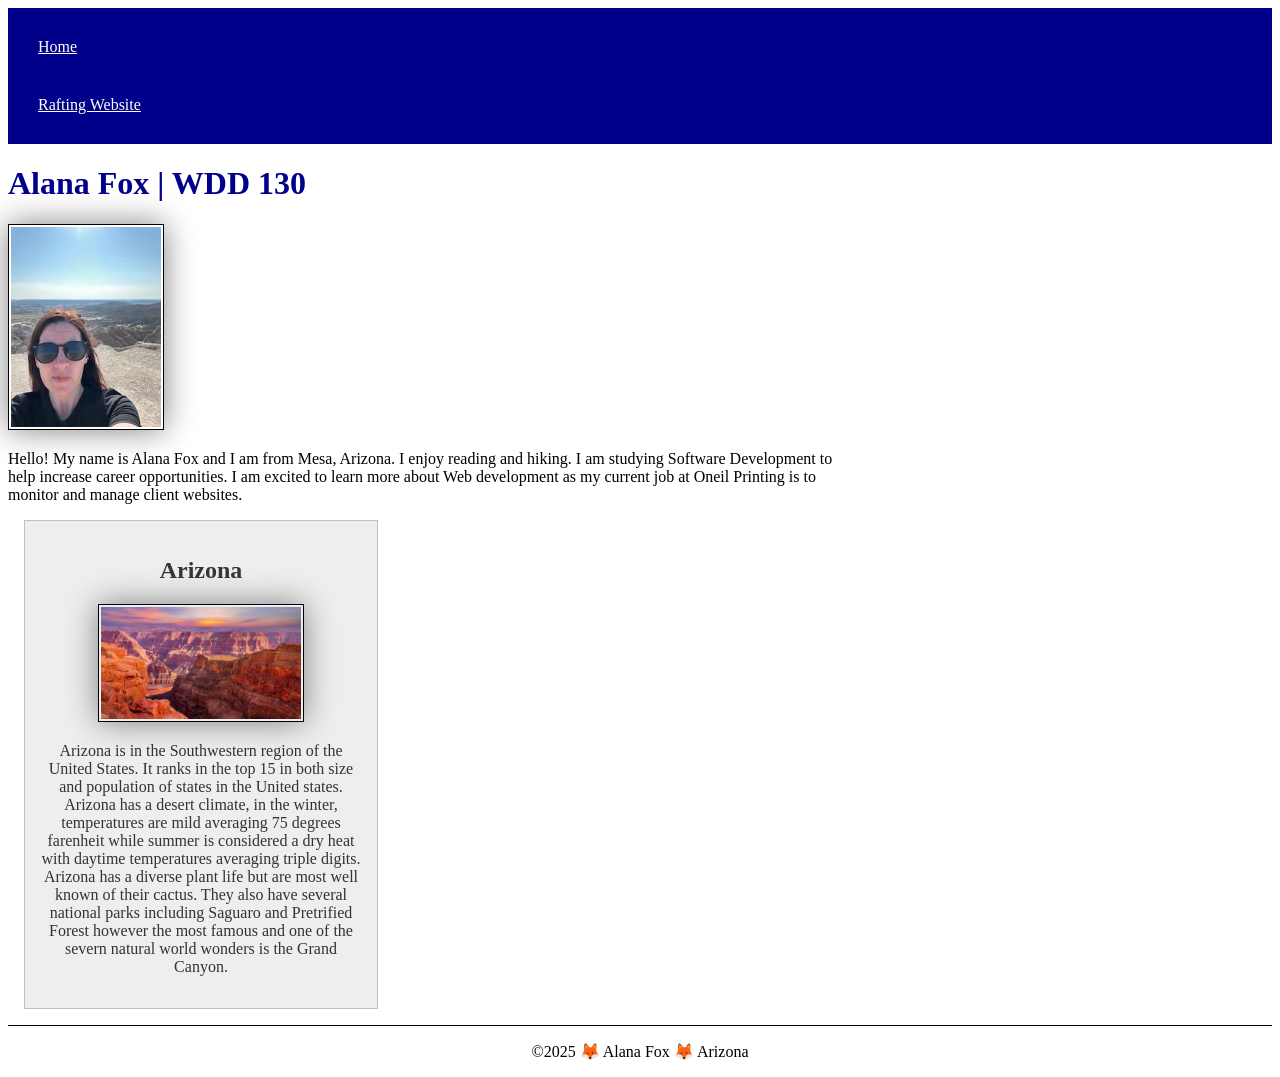
==== index.html @ 0ece38b7 "week2index" ====
<!DOCTYPE html>
<html lang="en">

<head>
    <meta charset="UTF-8">
    <meta name="viewport" content="width=device-width, initial-scale=1.0">
    <title> Alana Fox | WDD 130 | Personal Homepage</title>
    <meta name="description" content="" Describe your home page here using keywords like your name the course, the
        purpost of the page.">
    <meta name="author" content="Your name">
    <link rel="stylesheet" href="styles/styles.css">
</head>

<body>
    <header>
        <nav>
            <a href="#">Home</a>
            <a href="wwr/">Rafting Website</a>
        </nav>
    </header>
    <main>
        <h1>Alana Fox | WDD 130</h1>
        <img src="images/profile.jpg" alt="Hello, my name is Alana Fox" width="200">
        <p>Hello! My name is Alana Fox and I am from Mesa, Arizona. I enjoy reading and hiking. I am studying
            Software Development to help increase career opportunities. I am excited to learn more about Web development
            as my current job at Oneil Printing is to monitor and manage client websites.</p>
    </main>
    <aside>
        <h2>Arizona</h2>
        <img src="images/Grandcanyon.jpg" alt="Arizona National Park">
        <p>Arizona is in the Southwestern region of the United States. It ranks in the top 15 in both size and
            population of states in the United states. Arizona has a desert climate, in the winter, temperatures are
            mild
            averaging 75 degrees farenheit while summer is considered a dry heat with daytime temperatures averaging
            triple
            digits.
            Arizona has a diverse plant life but are most well known of their cactus. They also have several national
            parks including
            Saguaro and Pretrified Forest however the most famous and one of the severn natural world
            wonders is the Grand Canyon. </p>
    </aside>
    <footer>
        <p>&copy;2025 🦊 Alana Fox 🦊 Arizona</p>
    </footer>
</body>

</html>
---- styles/styles.css ----
nav {background-color: darkblue; padding: 10px;}
nav a {color: white; display: block; padding: 20px;}
h1 {color: darkblue;}
img {width: 150px; height: auto; border: 1px solid black; padding: 2px; box-shadow: 0 0 30px gray;}
p {padding: 0;}
main {max-width: 840px;}
aside {
    width: 20rem;
    margin: 1rem;
    border: 1px solid rgb(0 0 0 / 0.2);
    padding: 1rem;
    background-color: #eee;
    color: #333;
    text-align: center;
}
aside img {
    width: 200px;
    height: auto;
}
main img{
    width: 150px;
    height: auto;
}

footer {
    margin-top: 15px;
    border-top: 1px solid #000;
    text-align: center;
}
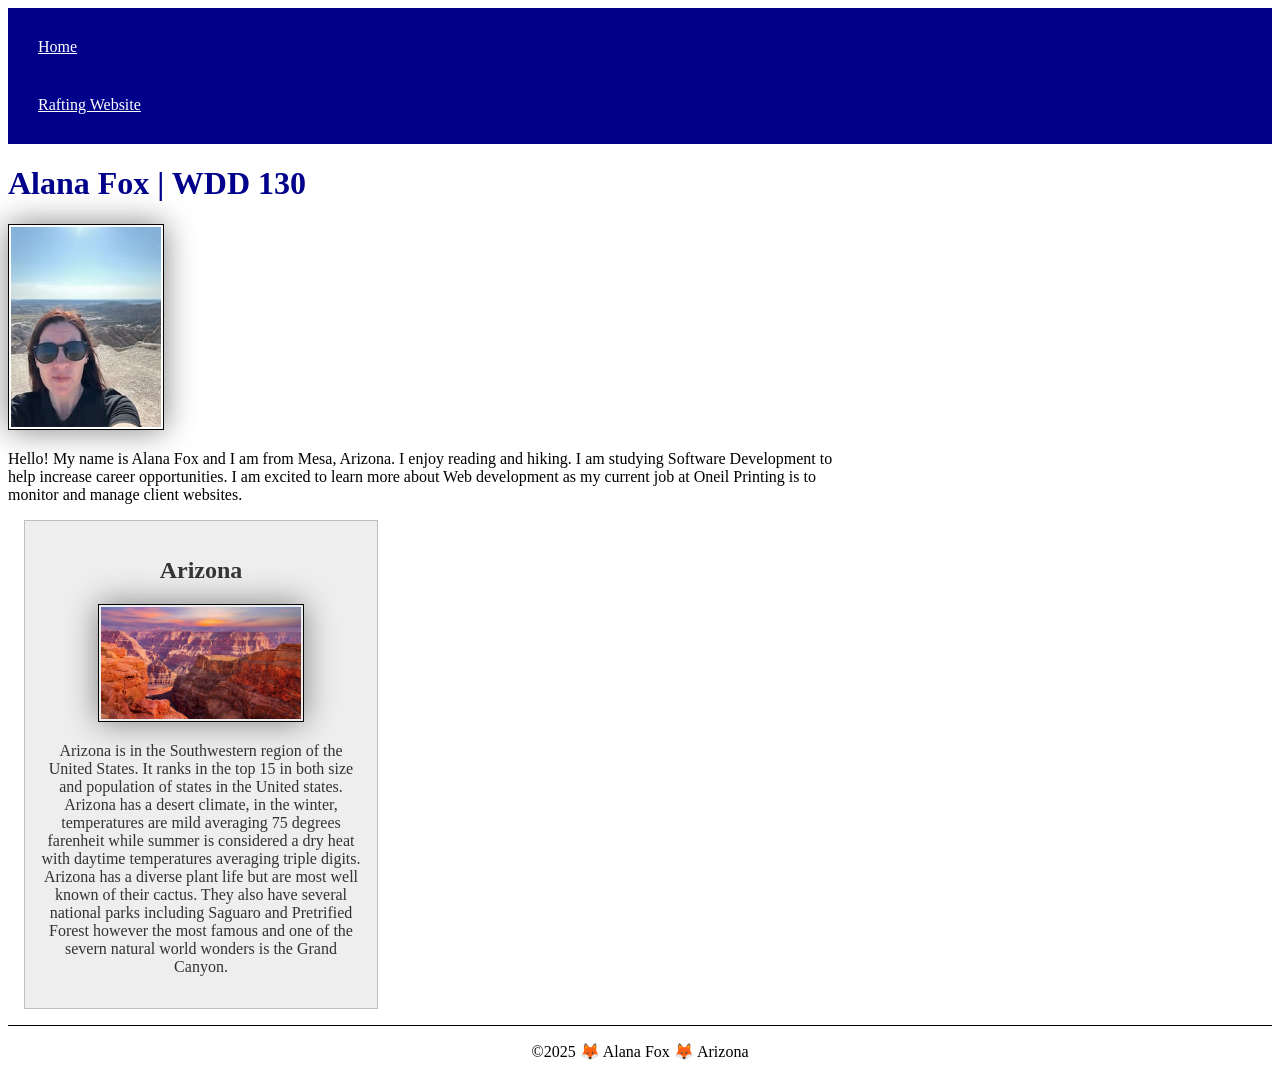
==== commit 3ed7292c: "week2index2" ====
--- a/index.html
+++ b/index.html
@@ -5,9 +5,8 @@
     <meta charset="UTF-8">
     <meta name="viewport" content="width=device-width, initial-scale=1.0">
     <title> Alana Fox | WDD 130 | Personal Homepage</title>
-    <meta name="description" content="" Describe your home page here using keywords like your name the course, the
-        purpost of the page.">
-    <meta name="author" content="Your name">
+    <meta name="description" content="Alana Fox's BYU-Idaho WDD 130 course home page">
+    <meta name="author" content="Alana Fox">
     <link rel="stylesheet" href="styles/styles.css">
 </head>
 
--- a/styles/styles.css
+++ b/styles/styles.css
@@ -17,7 +17,7 @@
     width: 200px;
     height: auto;
 }
-main img{
+main img {
     width: 150px;
     height: auto;
 }
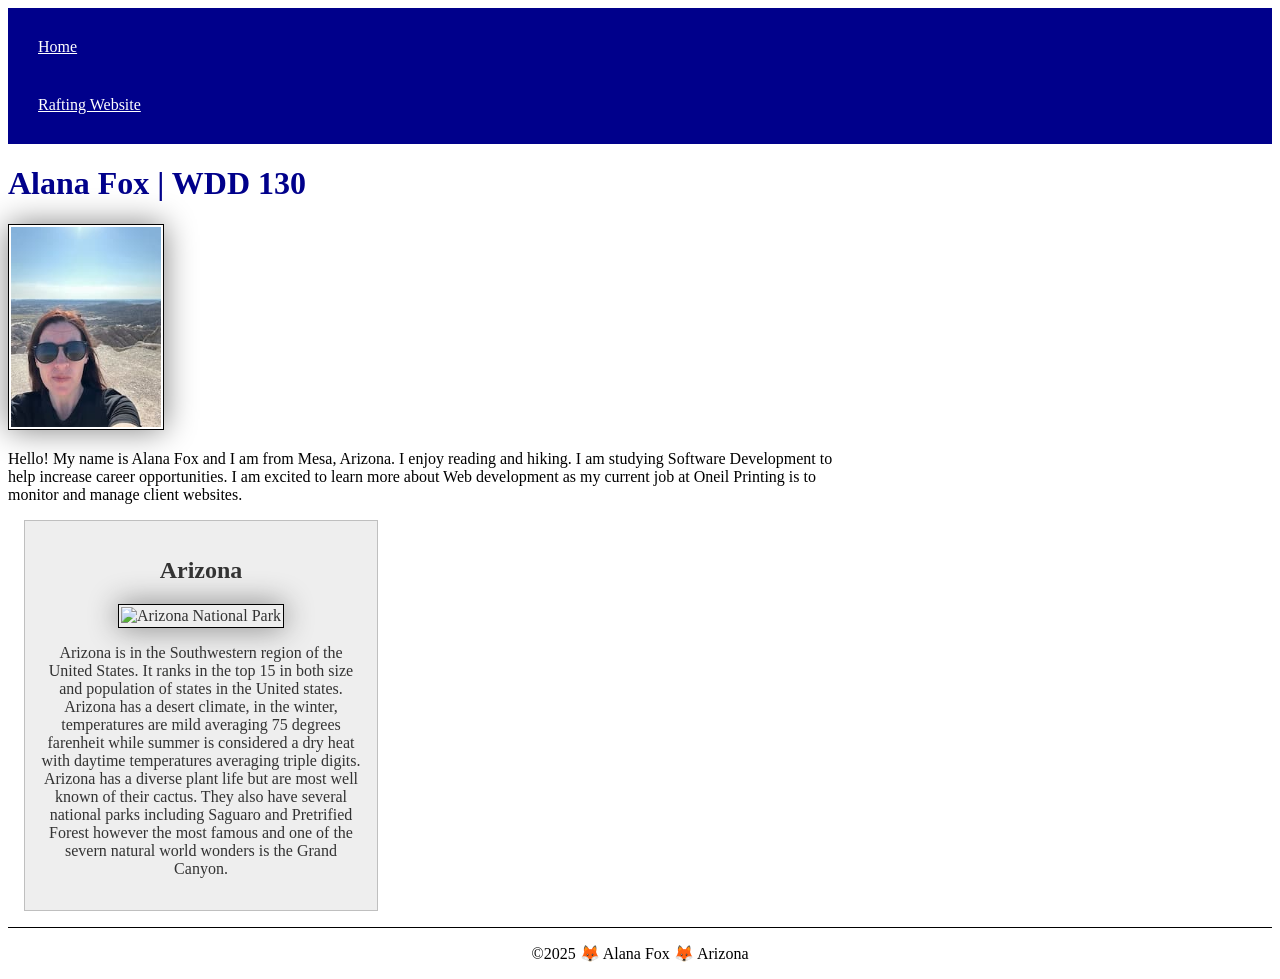
==== commit 0ec74346: "indexweek2" ====
--- a/index.html
+++ b/index.html
@@ -26,7 +26,7 @@
     </main>
     <aside>
         <h2>Arizona</h2>
-        <img src="images/Grandcanyon.jpg" alt="Arizona National Park">
+        <img src="images/grandcanyon.jpg" alt="Arizona National Park">
         <p>Arizona is in the Southwestern region of the United States. It ranks in the top 15 in both size and
             population of states in the United states. Arizona has a desert climate, in the winter, temperatures are
             mild
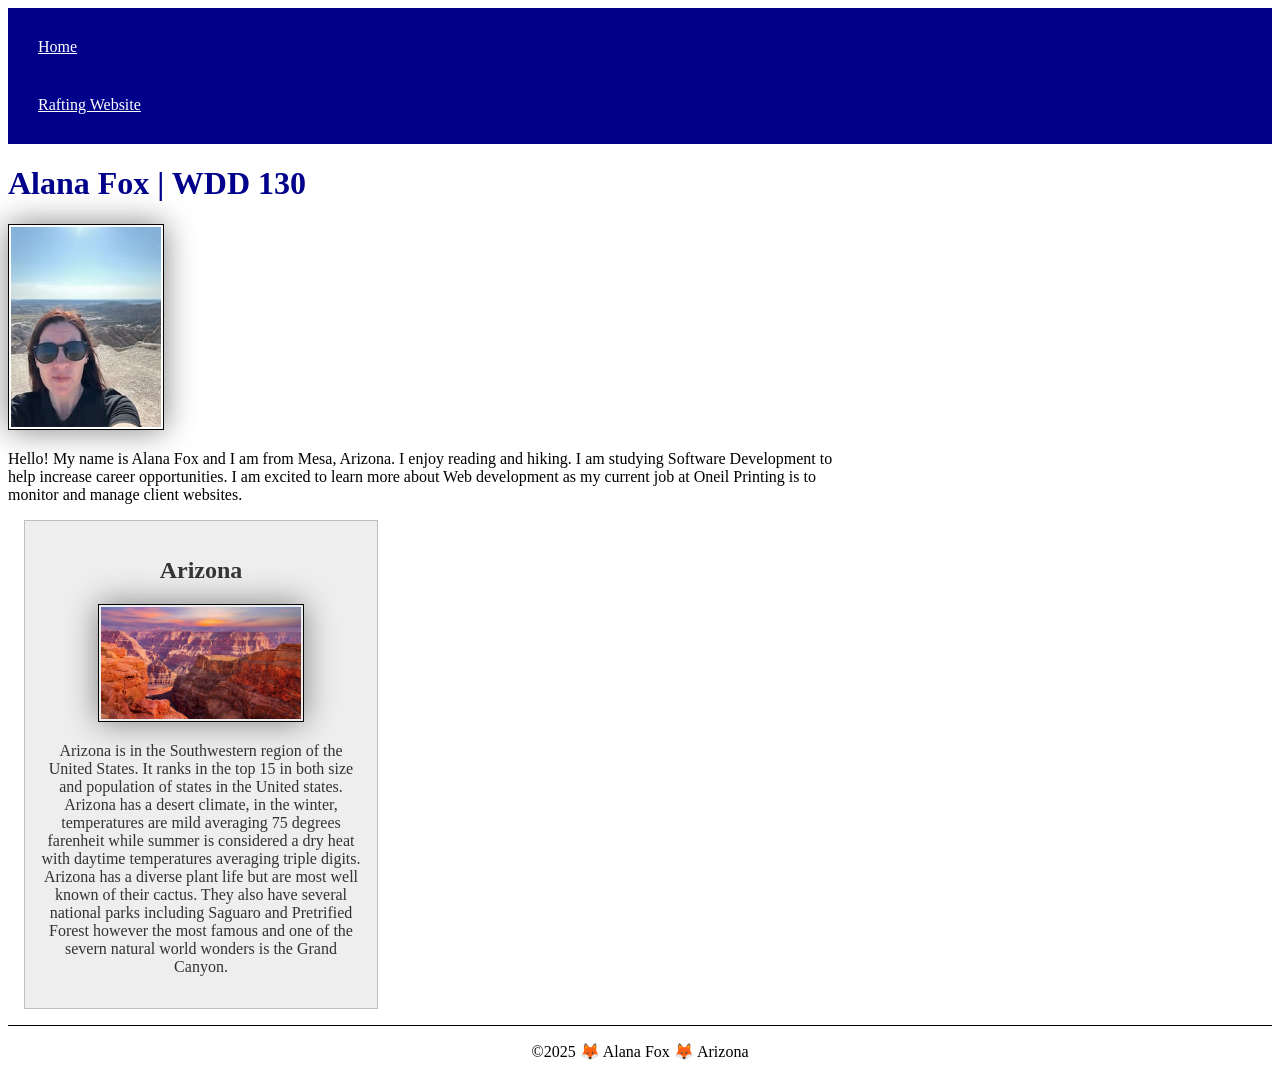
==== commit 936a4303: "indexwk2" ====
--- a/index.html
+++ b/index.html
@@ -26,7 +26,7 @@
     </main>
     <aside>
         <h2>Arizona</h2>
-        <img src="images/grandcanyon.jpg" alt="Arizona National Park">
+        <img src="images/arizona.jpg" alt="Arizona National Park">
         <p>Arizona is in the Southwestern region of the United States. It ranks in the top 15 in both size and
             population of states in the United states. Arizona has a desert climate, in the winter, temperatures are
             mild
--- a/styles/styles.css
+++ b/styles/styles.css
@@ -3,7 +3,9 @@
 h1 {color: darkblue;}
 img {width: 150px; height: auto; border: 1px solid black; padding: 2px; box-shadow: 0 0 30px gray;}
 p {padding: 0;}
-main {max-width: 840px;}
+main {
+    max-width: 840px;
+}
 aside {
     width: 20rem;
     margin: 1rem;
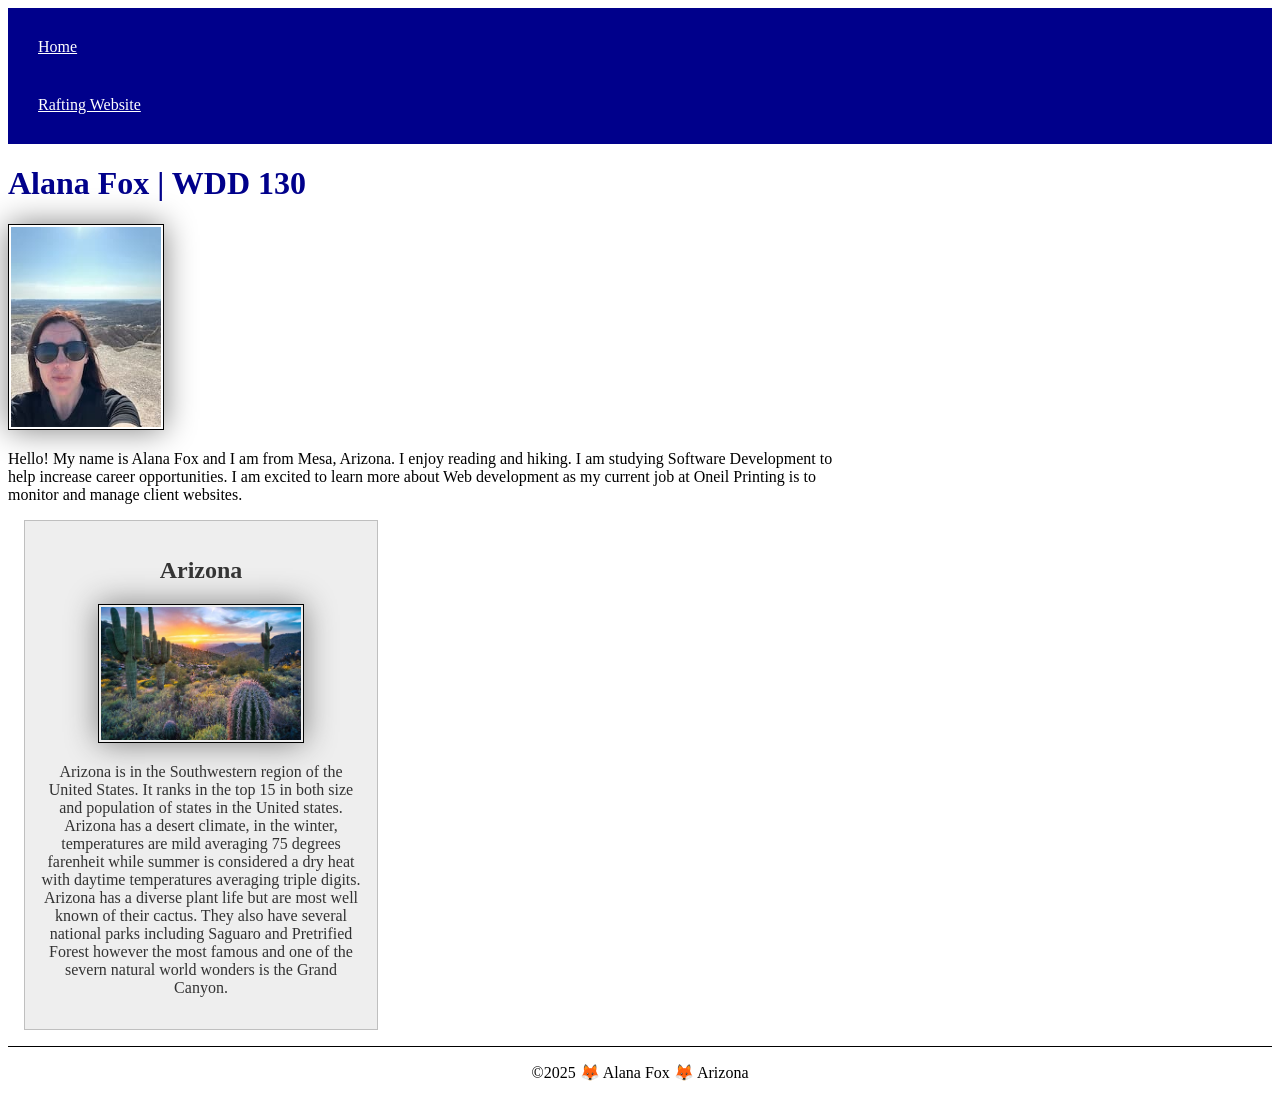
==== commit a3bc66a2: "indexwk" ====
--- a/index.html
+++ b/index.html
@@ -26,7 +26,7 @@
     </main>
     <aside>
         <h2>Arizona</h2>
-        <img src="images/arizona.jpg" alt="Arizona National Park">
+        <img src="images/az.jpg" alt="Arizona National Park">
         <p>Arizona is in the Southwestern region of the United States. It ranks in the top 15 in both size and
             population of states in the United states. Arizona has a desert climate, in the winter, temperatures are
             mild
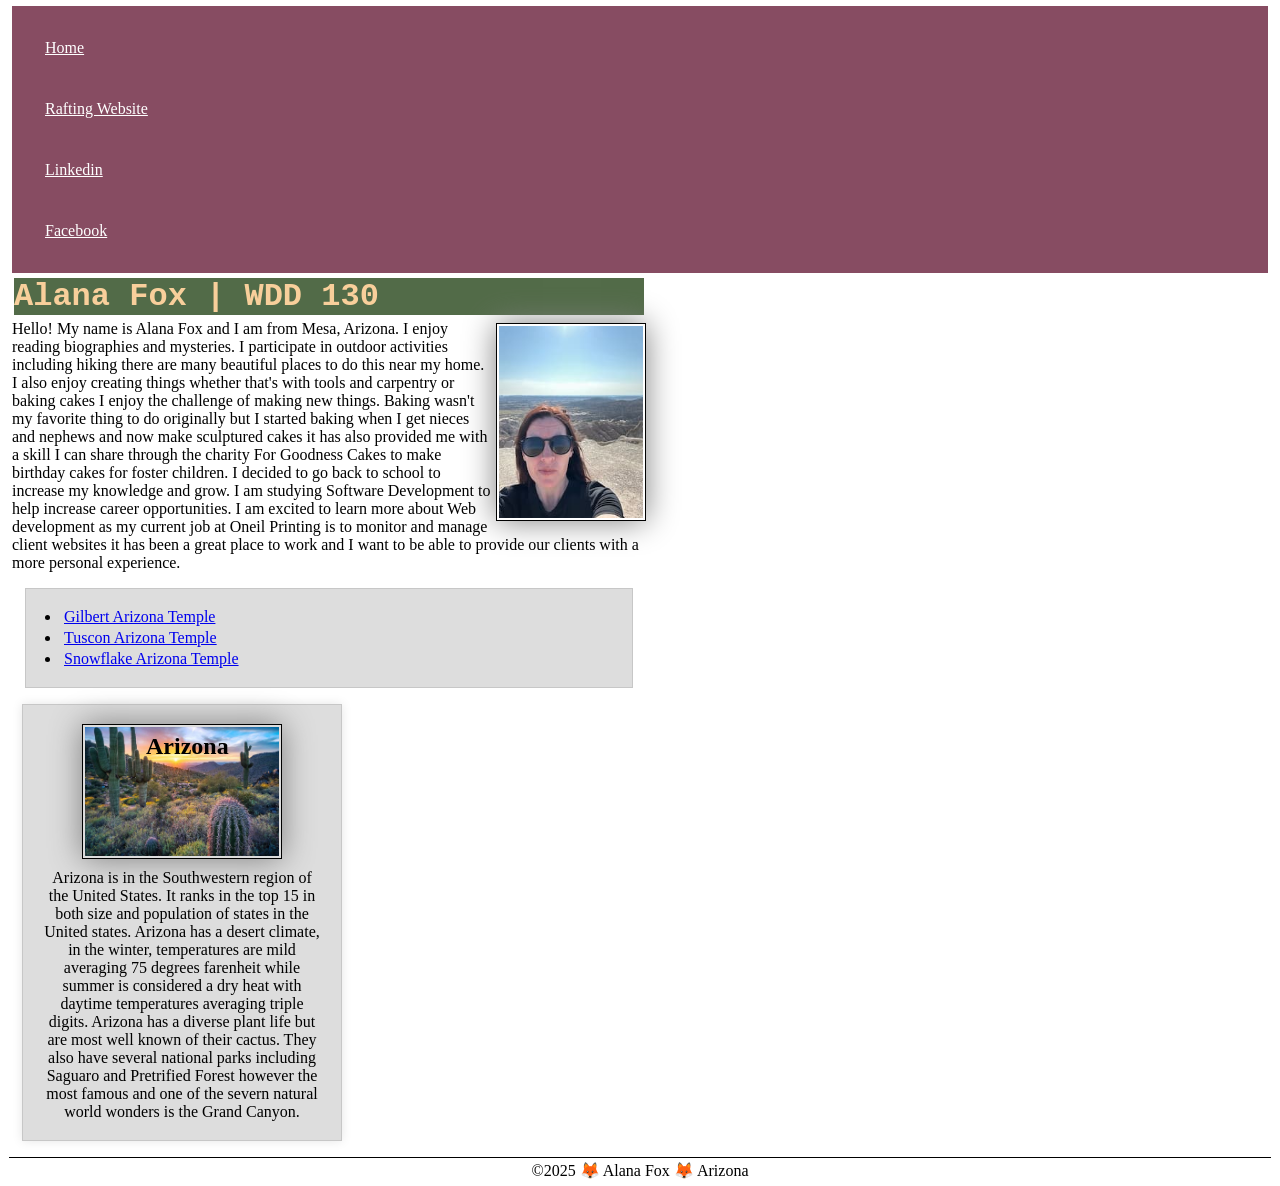
==== commit 2b43b215: "codealongweek3" ====
--- a/index.html
+++ b/index.html
@@ -1,3 +1,4 @@
+<!-- 8 November 2025-->
 <!DOCTYPE html>
 <html lang="en">
 
@@ -5,7 +6,7 @@
     <meta charset="UTF-8">
     <meta name="viewport" content="width=device-width, initial-scale=1.0">
     <title> Alana Fox | WDD 130 | Personal Homepage</title>
-    <meta name="description" content="Alana Fox's BYU-Idaho WDD 130 course home page">
+    <meta name="description" content="Alana Fox's BYU-Idaho WDD 130 course home page assignment">
     <meta name="author" content="Alana Fox">
     <link rel="stylesheet" href="styles/styles.css">
 </head>
@@ -15,18 +16,37 @@
         <nav>
             <a href="#">Home</a>
             <a href="wwr/">Rafting Website</a>
+            <a href="https://linkedin.com">Linkedin</a>
+            <a href="https://facebook.com">Facebook</a>
         </nav>
     </header>
     <main>
         <h1>Alana Fox | WDD 130</h1>
         <img src="images/profile.jpg" alt="Hello, my name is Alana Fox" width="200">
-        <p>Hello! My name is Alana Fox and I am from Mesa, Arizona. I enjoy reading and hiking. I am studying
+        <p>Hello! My name is Alana Fox and I am from Mesa, Arizona. I enjoy reading biographies and mysteries. I
+            participate in outdoor activities including hiking there are many beautiful places to do this near my home.
+            I also
+            enjoy creating things whether that's with tools and carpentry or baking cakes I enjoy the challenge of
+            making new things. Baking wasn't my favorite thing to do originally but I started baking when I get nieces
+            and nephews and now make sculptured cakes it has also provided me with a skill I can share through the
+            charity For Goodness Cakes to make birthday cakes for foster children. I decided to go back to school to
+            increase my knowledge and grow. I am
+            studying
             Software Development to help increase career opportunities. I am excited to learn more about Web development
-            as my current job at Oneil Printing is to monitor and manage client websites.</p>
+            as my current job at Oneil Printing is to monitor and manage client websites it has been a great place to
+            work and I want to be able to provide our clients with a more personal experience.</p>
+        <ul class="box indent">
+            <li><a href="https://www.churchofjesuschrist.org/temples/details/gilbert-arizona-temple?lang=eng"
+                    target="_blank">Gilbert Arizona Temple</a></li>
+            <li><a href="https://www.churchofjesuschrist.org/temples/details/tucson-arizona-temple?lang=eng"
+                    target="_blank">Tuscon Arizona Temple</a></li>
+            <li><a href="https://www.churchofjesuschrist.org/temples/details/snowflake-arizona-temple?lang=eng"
+                    target="_blank">Snowflake Arizona Temple</a></li>
+        </ul>
     </main>
-    <aside>
+    <aside class="box">
         <h2>Arizona</h2>
-        <img src="images/az.jpg" alt="Arizona National Park">
+        <img src="images/arizona.jpg" alt="Arizona National Park">
         <p>Arizona is in the Southwestern region of the United States. It ranks in the top 15 in both size and
             population of states in the United states. Arizona has a desert climate, in the winter, temperatures are
             mild
--- a/styles/styles.css
+++ b/styles/styles.css
@@ -1,31 +1,84 @@
-nav {background-color: darkblue; padding: 10px;}
+/* 8 November 2005 */
+*{
+    margin: 3px;
+    padding: 0;
+    box-sizing: border-box;
+}
+:root {
+    --heading-background-color: #526b48;
+    --heading-text-color: #f8cf9b;
+    --heading-font: 'Courier New', 'Monaco', 'PT Mono';
+    --padding: 1rem;
+    --border: 1px solid rgb(0 0 0 / 0.1);
+}
+h1 {
+    margin: 5px;
+
+}
+nav {
+    background-color: #874c62; 
+    padding: 10px;
+    
+    }
 nav a {color: white; display: block; padding: 20px;}
-h1 {color: darkblue;}
+h1 {
+    color: darkblue;
+    background-color: var(--heading-background-color);
+    color: var(--heading-text-color);
+    font-family: var(--heading-font);
+    padding: var(--pading);
+}
+
 img {width: 150px; height: auto; border: 1px solid black; padding: 2px; box-shadow: 0 0 30px gray;}
 p {padding: 0;}
 main {
-    max-width: 840px;
+    max-width: 640px;
 }
 aside {
-    width: 20rem;
-    margin: 1rem;
+    width: 20em;
+    margin: 10px auto;
     border: 1px solid rgb(0 0 0 / 0.2);
     padding: 1rem;
     background-color: #eee;
     color: #333;
     text-align: center;
+    padding: var(--padding);
+    box-shadow: 0 0 10px rgb(0 0 0 / 0.1);
+    position: relative;
+
 }
 aside img {
     width: 200px;
     height: auto;
 }
+aside h2 {
+    position: absolute;
+    top: 25px;
+    left: 120px;
+}
 main img {
     width: 150px;
     height: auto;
+    border: 1px solid black;
+    padding: 2px;
+    box-shadow: 0 0 30px gray;
+    float: right
 }
 
 footer {
     margin-top: 15px;
     border-top: 1px solid #000;
     text-align: center;
+}
+
+/* Class Selector */
+.box {
+    margin: 1rem;
+    border: 1px solid rgba(0,0,0,.1);
+    padding: 1rem;
+    background-color: #ddd;
+    color: #000;
+}
+.indent {
+    padding-left: 2rem;
 }
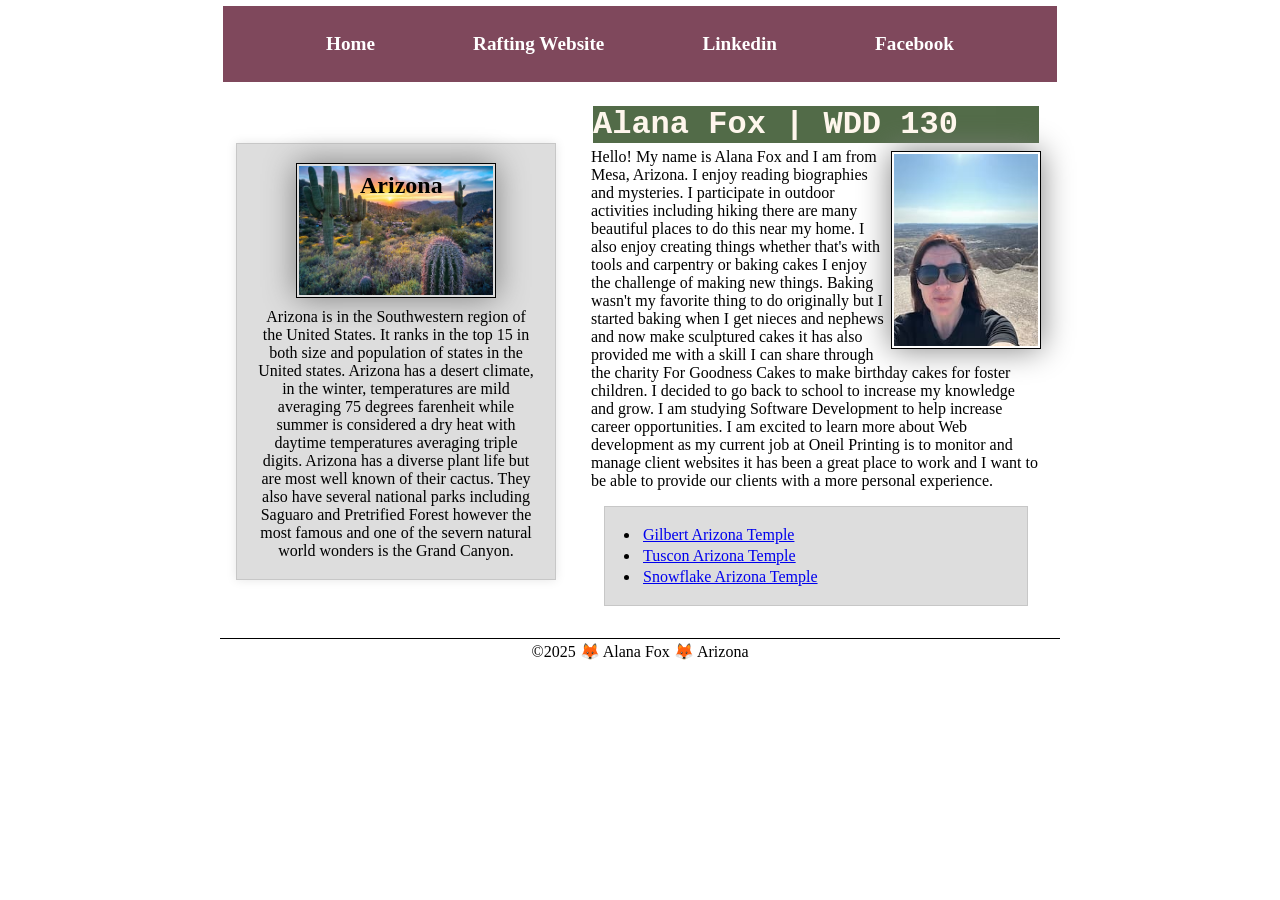
==== commit 06d5a3d9: "week4index" ====
--- a/index.html
+++ b/index.html
@@ -1,6 +1,6 @@
 <!-- 8 November 2025-->
 <!DOCTYPE html>
-<html lang="en">
+<html lang="en-US">
 
 <head>
     <meta charset="UTF-8">
@@ -18,46 +18,58 @@
             <a href="wwr/">Rafting Website</a>
             <a href="https://linkedin.com">Linkedin</a>
             <a href="https://facebook.com">Facebook</a>
+
         </nav>
     </header>
-    <main>
-        <h1>Alana Fox | WDD 130</h1>
-        <img src="images/profile.jpg" alt="Hello, my name is Alana Fox" width="200">
-        <p>Hello! My name is Alana Fox and I am from Mesa, Arizona. I enjoy reading biographies and mysteries. I
-            participate in outdoor activities including hiking there are many beautiful places to do this near my home.
-            I also
-            enjoy creating things whether that's with tools and carpentry or baking cakes I enjoy the challenge of
-            making new things. Baking wasn't my favorite thing to do originally but I started baking when I get nieces
-            and nephews and now make sculptured cakes it has also provided me with a skill I can share through the
-            charity For Goodness Cakes to make birthday cakes for foster children. I decided to go back to school to
-            increase my knowledge and grow. I am
-            studying
-            Software Development to help increase career opportunities. I am excited to learn more about Web development
-            as my current job at Oneil Printing is to monitor and manage client websites it has been a great place to
-            work and I want to be able to provide our clients with a more personal experience.</p>
-        <ul class="box indent">
-            <li><a href="https://www.churchofjesuschrist.org/temples/details/gilbert-arizona-temple?lang=eng"
-                    target="_blank">Gilbert Arizona Temple</a></li>
-            <li><a href="https://www.churchofjesuschrist.org/temples/details/tucson-arizona-temple?lang=eng"
-                    target="_blank">Tuscon Arizona Temple</a></li>
-            <li><a href="https://www.churchofjesuschrist.org/temples/details/snowflake-arizona-temple?lang=eng"
-                    target="_blank">Snowflake Arizona Temple</a></li>
-        </ul>
-    </main>
-    <aside class="box">
-        <h2>Arizona</h2>
-        <img src="images/arizona.jpg" alt="Arizona National Park">
-        <p>Arizona is in the Southwestern region of the United States. It ranks in the top 15 in both size and
-            population of states in the United states. Arizona has a desert climate, in the winter, temperatures are
-            mild
-            averaging 75 degrees farenheit while summer is considered a dry heat with daytime temperatures averaging
-            triple
-            digits.
-            Arizona has a diverse plant life but are most well known of their cactus. They also have several national
-            parks including
-            Saguaro and Pretrified Forest however the most famous and one of the severn natural world
-            wonders is the Grand Canyon. </p>
-    </aside>
+    <div class="grid">
+        <main>
+
+            <h1>Alana Fox | WDD 130</h1>
+            <img src="images/profile.jpg" alt="Hello, my name is Alana Fox" width="200">
+            <p>Hello! My name is Alana Fox and I am from Mesa, Arizona. I enjoy reading biographies and mysteries. I
+                participate in outdoor activities including hiking there are many beautiful places to do this near my
+                home.
+                I also
+                enjoy creating things whether that's with tools and carpentry or baking cakes I enjoy the challenge of
+                making new things. Baking wasn't my favorite thing to do originally but I started baking when I get
+                nieces
+                and nephews and now make sculptured cakes it has also provided me with a skill I can share through the
+                charity For Goodness Cakes to make birthday cakes for foster children. I decided to go back to school to
+                increase my knowledge and grow. I am
+                studying
+                Software Development to help increase career opportunities. I am excited to learn more about Web
+                development
+                as my current job at Oneil Printing is to monitor and manage client websites it has been a great place
+                to
+                work and I want to be able to provide our clients with a more personal experience.</p>
+            <ul class="box indent">
+                <li><a href="https://www.churchofjesuschrist.org/temples/details/gilbert-arizona-temple?lang=eng"
+                        target="_blank">Gilbert Arizona Temple</a></li>
+                <li><a href="https://www.churchofjesuschrist.org/temples/details/tucson-arizona-temple?lang=eng"
+                        target="_blank">Tuscon Arizona Temple</a></li>
+                <li><a href="https://www.churchofjesuschrist.org/temples/details/snowflake-arizona-temple?lang=eng"
+                        target="_blank">Snowflake Arizona Temple</a></li>
+            </ul>
+
+        </main>
+        <aside class="box">
+            <h2>Arizona</h2>
+            <img src="images/arizona.jpg" alt="Arizona National Park">
+            <p>Arizona is in the Southwestern region of the United States. It ranks in the top 15 in both size and
+                population of states in the United states. Arizona has a desert climate, in the winter, temperatures are
+                mild
+                averaging 75 degrees farenheit while summer is considered a dry heat with daytime temperatures averaging
+                triple
+                digits.
+                Arizona has a diverse plant life but are most well known of their cactus. They also have several
+                national
+                parks including
+                Saguaro and Pretrified Forest however the most famous and one of the severn natural world
+                wonders is the Grand Canyon. </p>
+        </aside>
+    </div>
+
+
     <footer>
         <p>&copy;2025 🦊 Alana Fox 🦊 Arizona</p>
     </footer>
--- a/styles/styles.css
+++ b/styles/styles.css
@@ -6,7 +6,7 @@
 }
 :root {
     --heading-background-color: #526b48;
-    --heading-text-color: #f8cf9b;
+    --heading-text-color: #fef6ec;
     --heading-font: 'Courier New', 'Monaco', 'PT Mono';
     --padding: 1rem;
     --border: 1px solid rgb(0 0 0 / 0.1);
@@ -16,13 +16,23 @@
 
 }
 nav {
-    background-color: #874c62; 
-    padding: 10px;
+    background-color: #7f485c; 
+    padding: 1rem;
+    display: flex;
+    justify-content: space-evenly;
+    align-items: center;
     
     }
-nav a {color: white; display: block; padding: 20px;}
+nav a {
+    color: white; 
+    display: block; 
+    padding: 0.5rem;
+    text-decoration: none;
+    font-size: 1.2rem;
+    font-weight: 700;
+}
 h1 {
-    color: darkblue;
+   
     background-color: var(--heading-background-color);
     color: var(--heading-text-color);
     font-family: var(--heading-font);
@@ -30,12 +40,20 @@
 }
 
 img {width: 150px; height: auto; border: 1px solid black; padding: 2px; box-shadow: 0 0 30px gray;}
-p {padding: 0;}
+p {
+    padding: 0;
+}
+.grid{
+    display: grid;
+    align-items: center;
+}
 main {
-    max-width: 640px;
+    grid-column: 2/3;
+    margin: 1rem;
+    /*max-width: 640px; */
 }
 aside {
-    width: 20em;
+    width: 20rem;
     margin: 10px auto;
     border: 1px solid rgb(0 0 0 / 0.2);
     padding: 1rem;
@@ -45,7 +63,8 @@
     padding: var(--padding);
     box-shadow: 0 0 10px rgb(0 0 0 / 0.1);
     position: relative;
-
+    grid-column: 1/2;
+    grid-row: 1/2;
 }
 aside img {
     width: 200px;
@@ -81,4 +100,8 @@
 }
 .indent {
     padding-left: 2rem;
+}
+header, .grid, footer {
+    max-width: 840px;
+    margin: 0 auto;
 }
